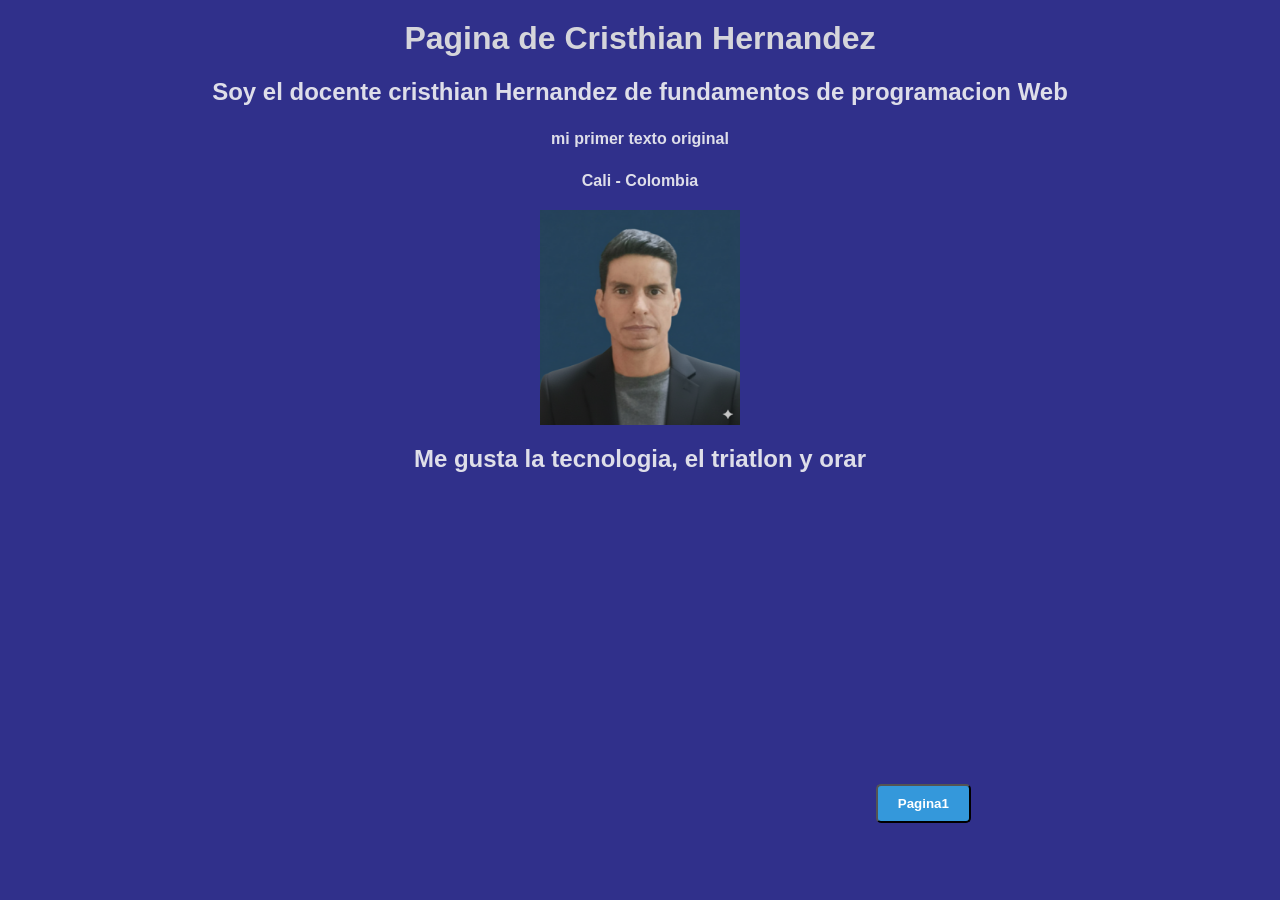
==== index.html @ 6976c080 "Add files via upload" ====
<html>
	<head>
		<link rel="stylesheet" href="hojaEstilo.css">
		<script src="eventos.js"></script>
		<H1>Pagina de Cristhian Hernandez<H1>
	</head>
	<body>
		<H2>Soy el docente cristhian Hernandez de fundamentos de programacion Web<H2>
		<p id="p1" onmouseover="cambiarTexto1()">mi primer texto original</p>
		<p id="p2" onclick="cambiarTexto2()">Cali - Colombia</p>

		<img src="fotoCrithian.png"/>
		<H2>Me gusta la tecnologia, el triatlon y orar<H2>
        <iframe width="560" height="315"
		 src="https://www.youtube.com/embed/kXhXgcVpAU8?si=LSYQyTuvFkEOOdGf" 
		 title="YouTube video player" frameborder="0" 
		 allow="accelerometer; autoplay; clipboard-write; encrypted-media; gyroscope; picture-in-picture; web-share" 
		 referrerpolicy="strict-origin-when-cross-origin" allowfullscreen></iframe>
		 <button class="boton" onclick="llamarMiPagina1()">Pagina1</button>
	</body>
</html>
---- hojaEstilo.css ----
/* 1. Estilos generales para todo el cuerpo de la página */
body {
    font-family: Arial, sans-serif;       /* Tipo de letra limpia */
    background-color: #30308b;            /* Color de fondo gris claro */
    color: #333333;                       /* Color del texto principal */
    margin: 0;                            /* Elimina márgenes predeterminados */
    padding: 20px;                        /* Espacio interno alrededor de la página */
}

/* 2. Estilos para el encabezado principal */
h1 {
    color: #d5d5db;                       /* Color azul oscuro */
    text-align: center;                   /* Centra el título */
    margin-bottom: 20px;                  /* Espacio debajo del título */
}

h2 {
    color: #dedee9;                       /* Color azul oscuro */
    text-align: center;                   /* Centra el título */
    margin-bottom: 20px;                  /* Espacio debajo del título */
}

/* 3. Estilos para los párrafos de texto */
p {
    font-size: 16px;                      /* Tamaño de la letra */
    line-height: 1.6;                     /* Espacio entre líneas para leer mejor */
}

img{
    height: 215px;
    width: 200px;      
}

/* 4. Estilos para una tarjeta o contenedor contenedor */
.contenedor {
    background-color: #ffffff;            /* Fondo blanco */
    max-width: 600px;                     /* Ancho máximo del cuadro */
    margin: 0 auto;                       /* Centra el contenedor en la pantalla */
    padding: 20px;                        /* Espacio dentro de la tarjeta */
    border-radius: 8px;                   /* Bordes redondeados */
    box-shadow: 0 4px 8px rgba(0,0,0,0.1);/* Sombra suave para dar relieve */
}

/* 5. Estilos para un botón interactivo */
.boton {
    display: inline-block;
    background-color: #3498db;            /* Color de fondo azul */
    color: white;                         /* Texto en color blanco */
    padding: 10px 20px;                   /* Tamaño del botón */
    text-decoration: none;                /* Quita el subrayado si es un enlace */
    border-radius: 5px;                   /* Bordes un poco redondeados */
    font-weight: bold;                    /* Texto en negrita */
}

/* Efecto visual cuando pasas el cursor sobre el botón */
.boton:hover {
    background-color: #2980b9;            /* Azul un poco más oscuro */
}
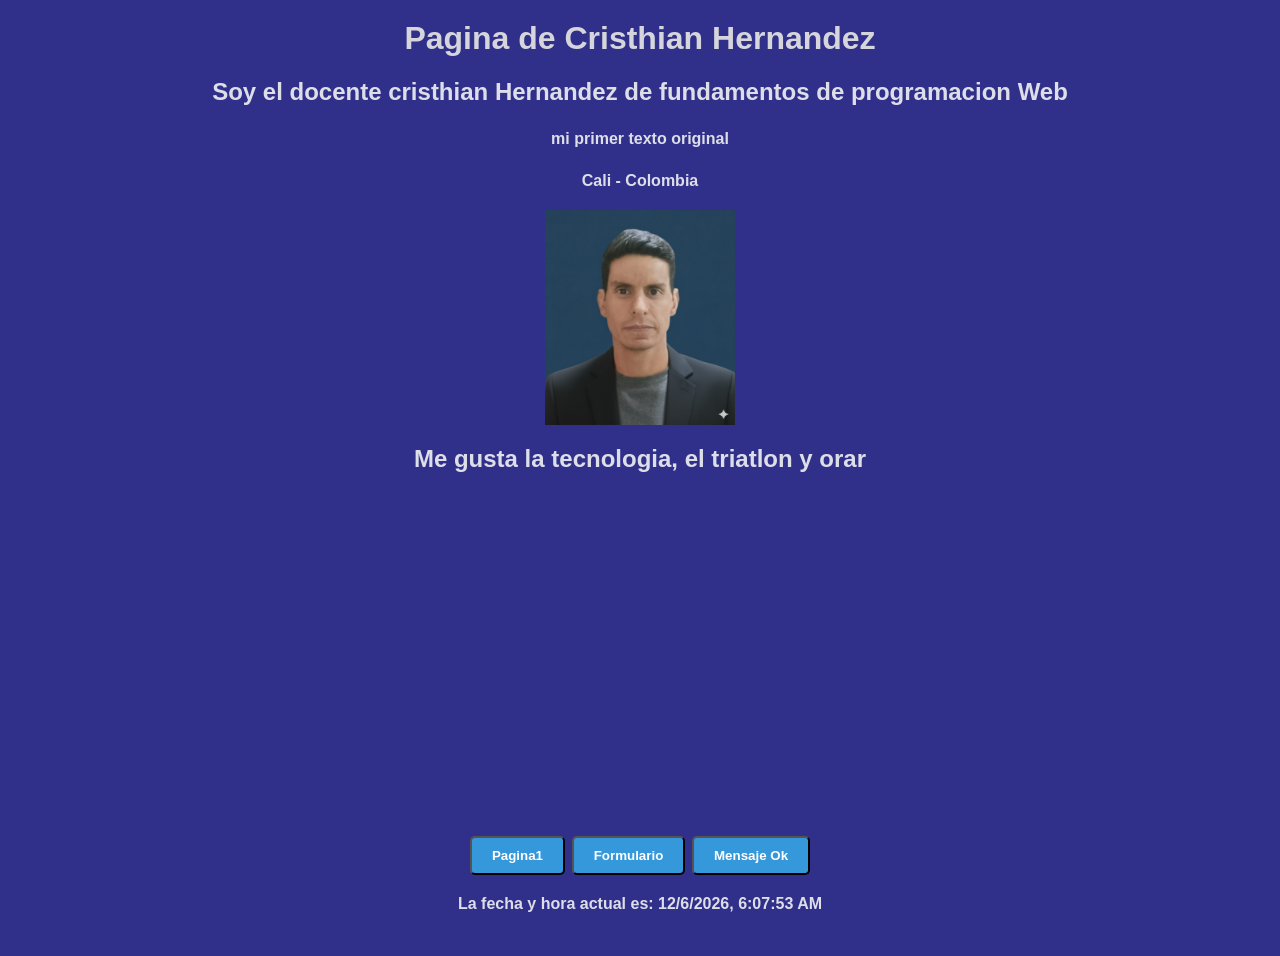
==== commit b5a9dac2: "claseJavascript 03/10/2026 claseJavascript 03/10/2026" ====
--- a/index.html
+++ b/index.html
@@ -4,7 +4,7 @@
 		<script src="eventos.js"></script>
 		<H1>Pagina de Cristhian Hernandez<H1>
 	</head>
-	<body>
+	<body onload="displayDate()">
 		<H2>Soy el docente cristhian Hernandez de fundamentos de programacion Web<H2>
 		<p id="p1" onmouseover="cambiarTexto1()">mi primer texto original</p>
 		<p id="p2" onclick="cambiarTexto2()">Cali - Colombia</p>
@@ -16,6 +16,10 @@
 		 title="YouTube video player" frameborder="0" 
 		 allow="accelerometer; autoplay; clipboard-write; encrypted-media; gyroscope; picture-in-picture; web-share" 
 		 referrerpolicy="strict-origin-when-cross-origin" allowfullscreen></iframe>
+		 <br><br>
 		 <button class="boton" onclick="llamarMiPagina1()">Pagina1</button>
+		 <button class="boton" onclick="llamarFormulario()">Formulario</button>
+		 <button class="boton" onclick="messageOk()">Mensaje Ok</button>
+		 <p>La fecha y hora actual es: <span id="fecha"></span></p>		
 	</body>
-</html>
+</html>
--- a/hojaEstilo.css
+++ b/hojaEstilo.css
@@ -26,9 +26,16 @@
     line-height: 1.6;                     /* Espacio entre líneas para leer mejor */
 }
 
+/* 2. Estilos para el encabezado principal */
+a {
+    color: #d5d5db;                       /* Color azul oscuro */
+    text-align: left;                   /* Centra el título */
+    margin-bottom: 20px;                  /* Espacio debajo del título */
+}
+
 img{
     height: 215px;
-    width: 200px;      
+    width: 190px;      
 }
 
 /* 4. Estilos para una tarjeta o contenedor contenedor */
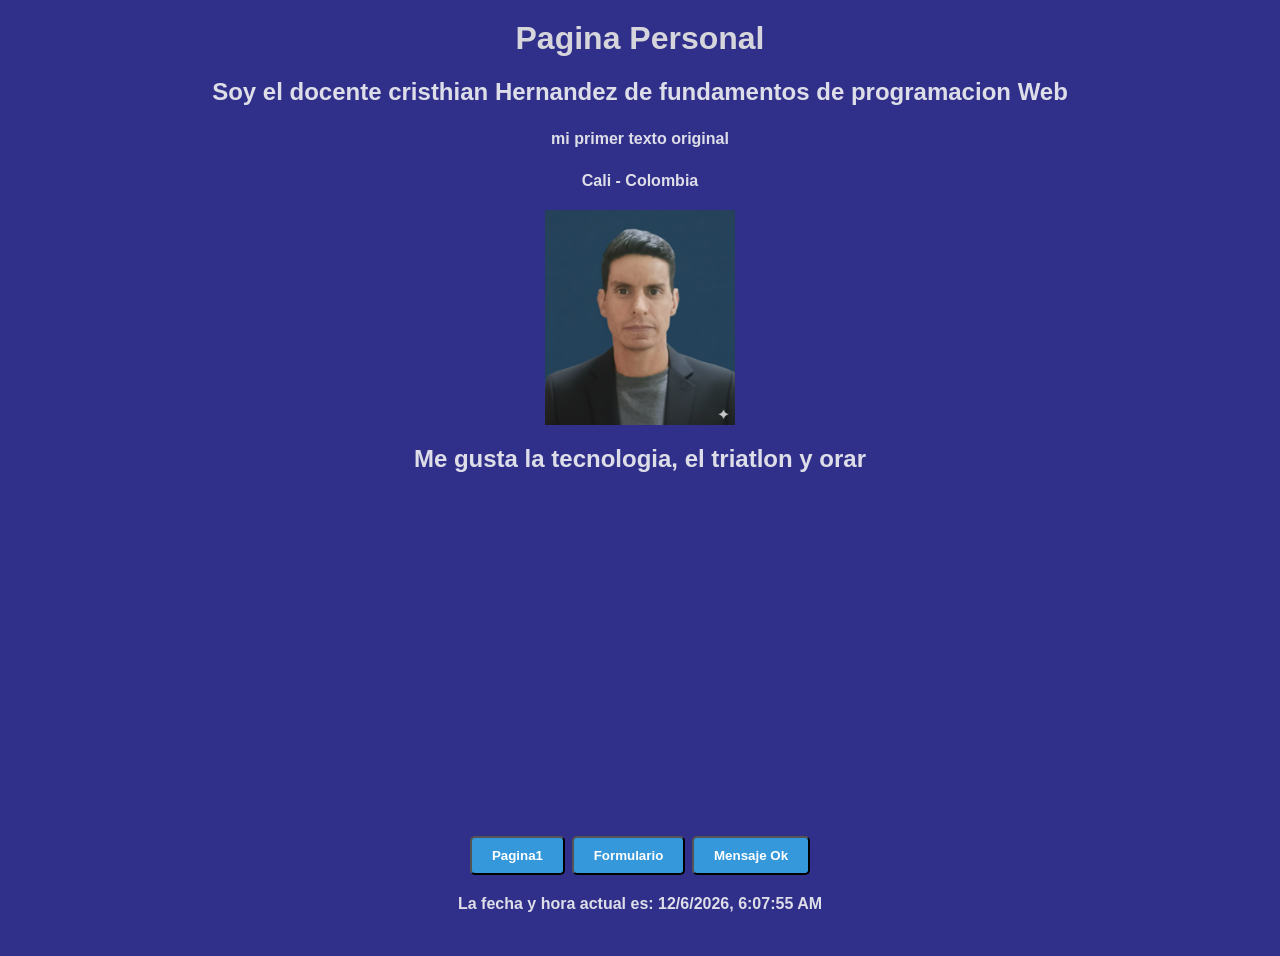
==== commit ce2266af: "cambie titulo cambie titulo" ====
--- a/index.html
+++ b/index.html
@@ -2,7 +2,7 @@
 	<head>
 		<link rel="stylesheet" href="hojaEstilo.css">
 		<script src="eventos.js"></script>
-		<H1>Pagina de Cristhian Hernandez<H1>
+		<H1>Pagina Personal<H1>
 	</head>
 	<body onload="displayDate()">
 		<H2>Soy el docente cristhian Hernandez de fundamentos de programacion Web<H2>
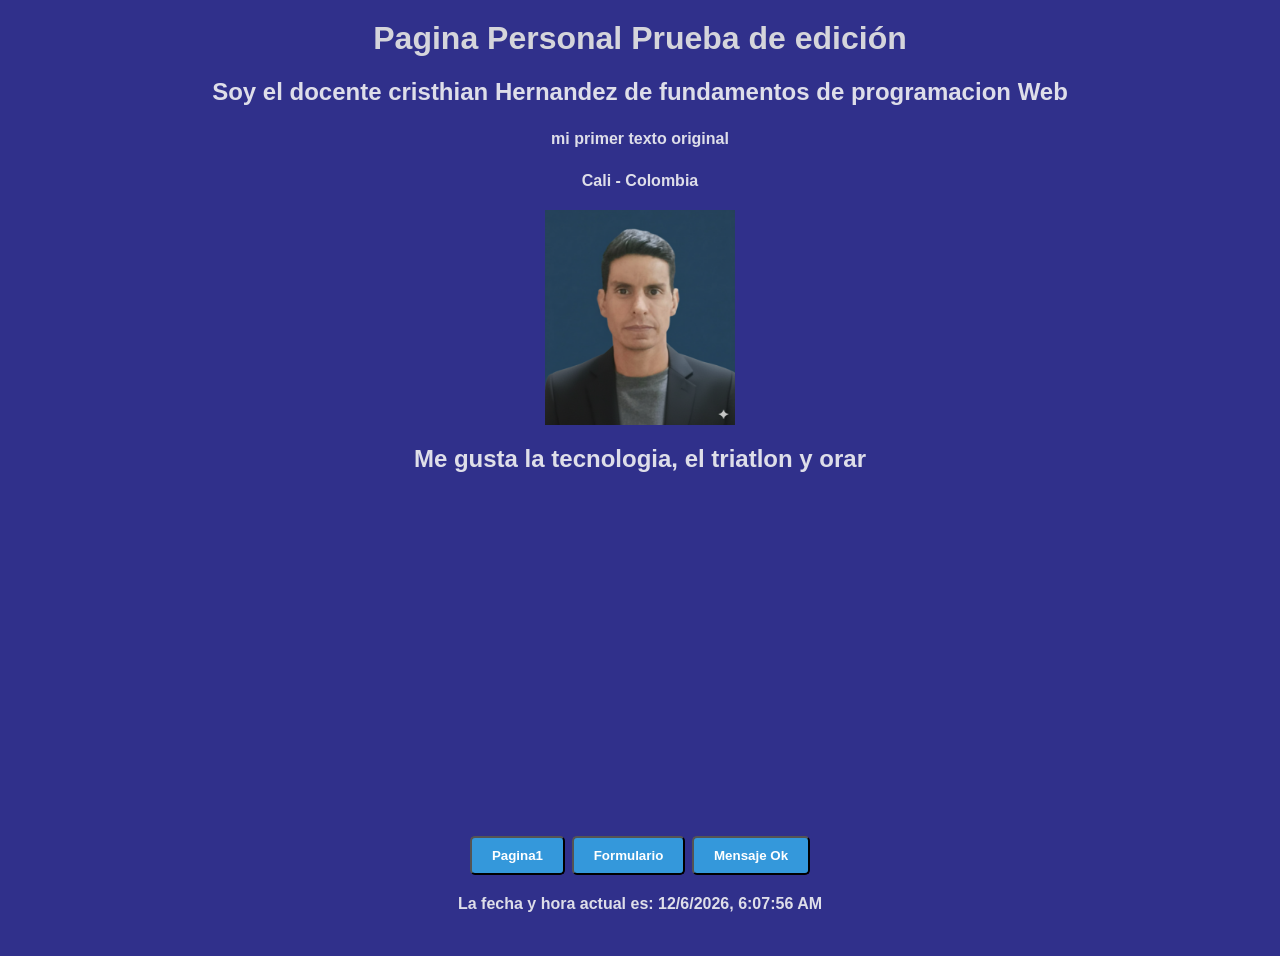
==== commit 3686799b: "Update index.html para clase para mostrar en clase" ====
--- a/index.html
+++ b/index.html
@@ -2,7 +2,7 @@
 	<head>
 		<link rel="stylesheet" href="hojaEstilo.css">
 		<script src="eventos.js"></script>
-		<H1>Pagina Personal<H1>
+		<H1>Pagina Personal Prueba de edición<H1>
 	</head>
 	<body onload="displayDate()">
 		<H2>Soy el docente cristhian Hernandez de fundamentos de programacion Web<H2>
@@ -22,4 +22,4 @@
 		 <button class="boton" onclick="messageOk()">Mensaje Ok</button>
 		 <p>La fecha y hora actual es: <span id="fecha"></span></p>		
 	</body>
-</html>+</html>
